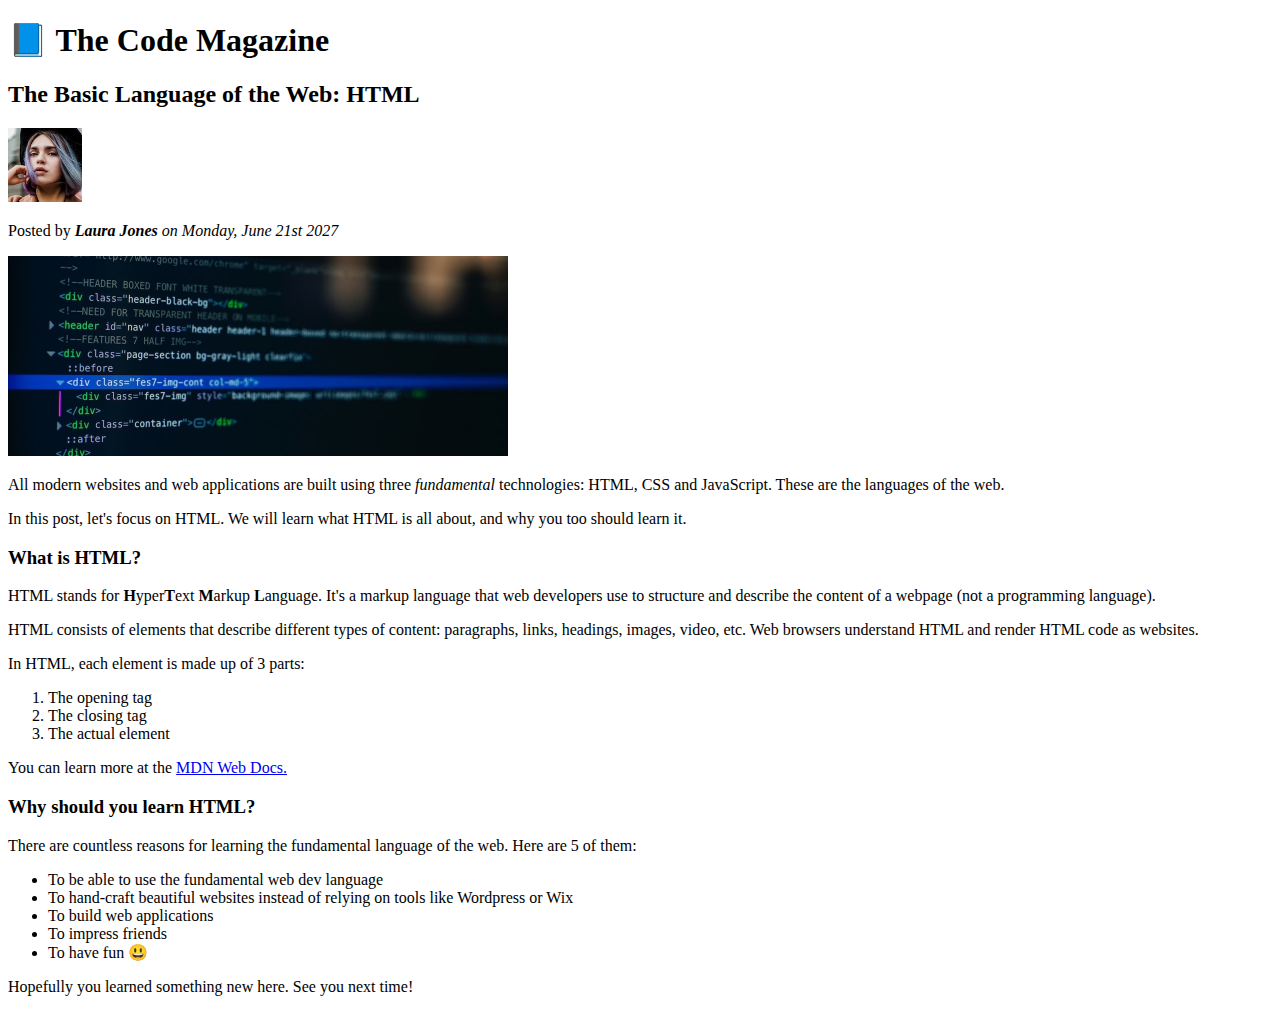
==== starter/02-HTML-Fundamentals/index.html @ 0dfe380a "added the main page structure" ====
<!DOCTYPE html>
<html lang="en">
    <head>
        <meta charset="UTF-8">
        <meta http-equiv="X-UA-Compatible" content="IE=edge">
        <meta name="viewport" content="width=device-width, initial-scale=1.0">
        <title>The Basic Language of the Web: HTML</title>
   
    </head>
    <body>
        <h1 class="main-header" id="main-header">📘 The Code Magazine</h1>


        <h2 class="page-title" id="page-title">The Basic Language of the Web: HTML</h2>
        <img src="laura-jones.jpg" alt="picture of author Laura Jones"  class="author" id="author" width="74" height="74">
        <p class="author" id="author">Posted by <em><strong>Laura Jones</strong> on Monday, June 21st 2027</em></p>

        <img src="post-img.jpg" alt="HTML code on screen" width="500" height="200">
        <p class="first-paragraph">All modern websites and web applications are built using three <em>fundamental</em> technologies: HTML, CSS and JavaScript. These are the languages of the web.</p>

        <p class="sec-paragraph">In this post, let's focus on HTML. We will learn what HTML is all about, and why you too should learn it.</p>

        <h3 class="intro-section">What is HTML?</h3>
        <p>HTML stands for <strong>H</strong>yper<strong>T</strong>ext <strong>M</strong>arkup <strong>L</strong>anguage. It's a markup language that web developers use to structure and describe the content of a webpage (not a programming language).</p>

        <p>HTML consists of elements that describe different types of content: paragraphs, links, headings, images, video, etc. Web browsers understand HTML and render HTML code as websites.</p>

        <p>In HTML, each element is made up of 3 parts:</p>
        <ol class="html-points">
            <li>The opening tag</li>
            <li>The closing tag</li>
            <li>The actual element</li>
        </ol>
        <p>You can learn more at the <a href="https://developer.mozilla.org" target="_blank">MDN Web Docs.</a></p>

        <h3>Why should you learn HTML?</h3>
        <p>There are countless reasons for learning the fundamental language of the web. Here are 5 of them:</p>

        <ul>
            <li>To be able to use the fundamental web dev language</li>
            <li>To hand-craft beautiful websites instead of relying on tools like Wordpress or Wix</li>
            <li>To build web applications</li>
            <li>To impress friends</li>
            <li>To have fun 😃</li>
        </ul>

        <p class="closing-paragraph">Hopefully you learned something new here. See you next time!</p>
    </body>
</html>
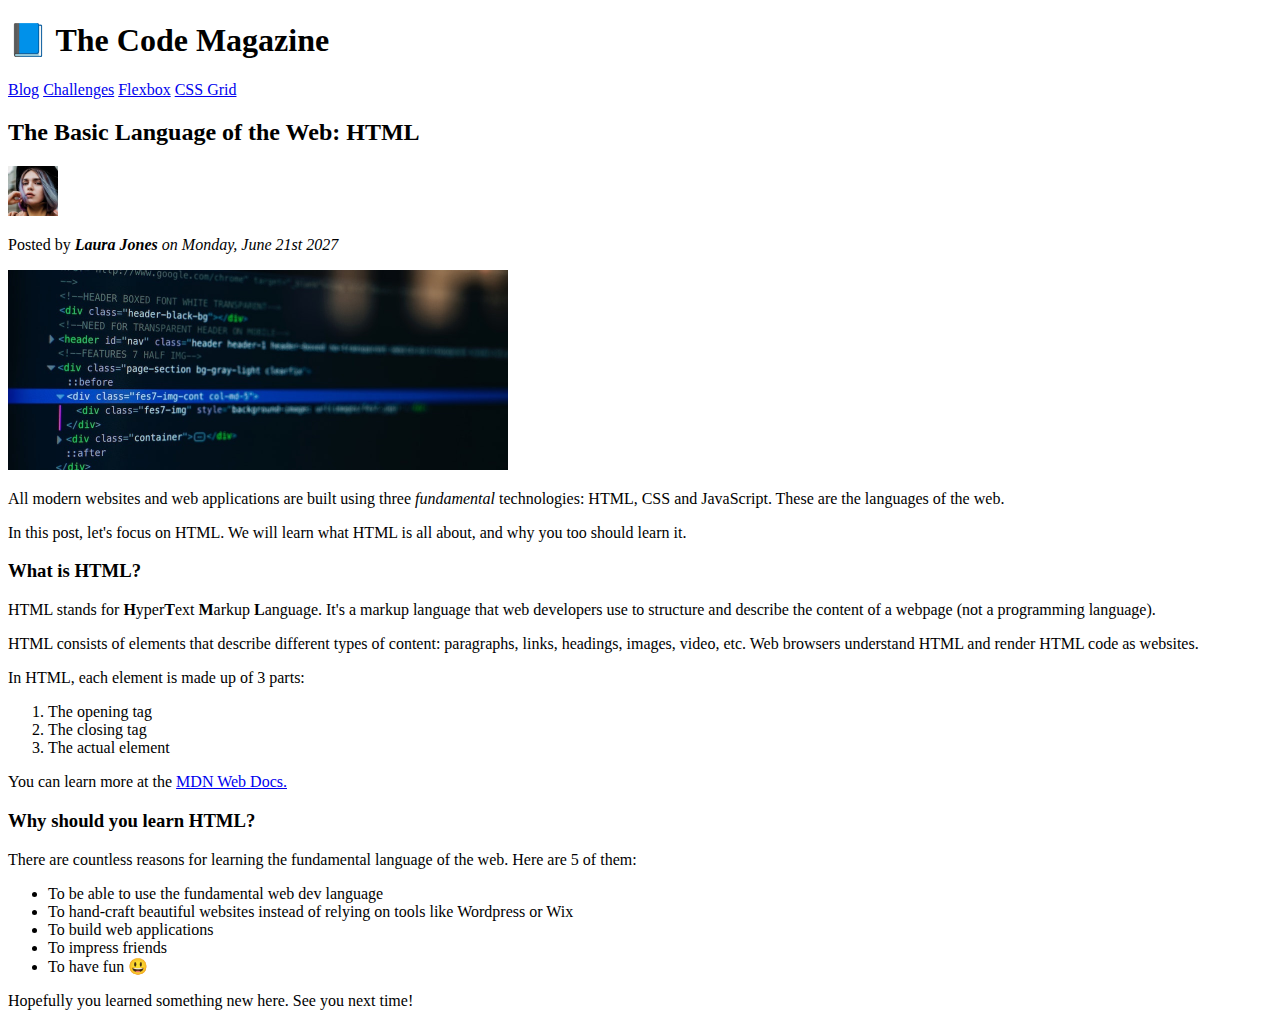
==== commit 7fbf33f5: "added the main structure for blog page" ====
--- a/starter/02-HTML-Fundamentals/index.html
+++ b/starter/02-HTML-Fundamentals/index.html
@@ -9,10 +9,13 @@
     </head>
     <body>
         <h1 class="main-header" id="main-header">📘 The Code Magazine</h1>
-
+            <a href="blog.html">Blog</a>
+            <a href="#" target="_blank">Challenges</a>
+            <a href="https://css-tricks.com/snippets/css/a-guide-to-flexbox/" target="_blank">Flexbox</a>
+            <a href="https://css-tricks.com/snippets/css/complete-guide-grid/" target="_blank">CSS Grid</a>
 
         <h2 class="page-title" id="page-title">The Basic Language of the Web: HTML</h2>
-        <img src="laura-jones.jpg" alt="picture of author Laura Jones"  class="author" id="author" width="74" height="74">
+        <img src="laura-jones.jpg" alt="Headshot of author Laura Jones"  class="author" id="author" width="50" height="50">
         <p class="author" id="author">Posted by <em><strong>Laura Jones</strong> on Monday, June 21st 2027</em></p>
 
         <img src="post-img.jpg" alt="HTML code on screen" width="500" height="200">
@@ -31,7 +34,7 @@
             <li>The closing tag</li>
             <li>The actual element</li>
         </ol>
-        <p>You can learn more at the <a href="https://developer.mozilla.org" target="_blank">MDN Web Docs.</a></p>
+        <p>You can learn more at the <a href="https://developer.mozilla.org/en-US/docs/Learn/HTML" target="_blank">MDN Web Docs.</a></p>
 
         <h3>Why should you learn HTML?</h3>
         <p>There are countless reasons for learning the fundamental language of the web. Here are 5 of them:</p>
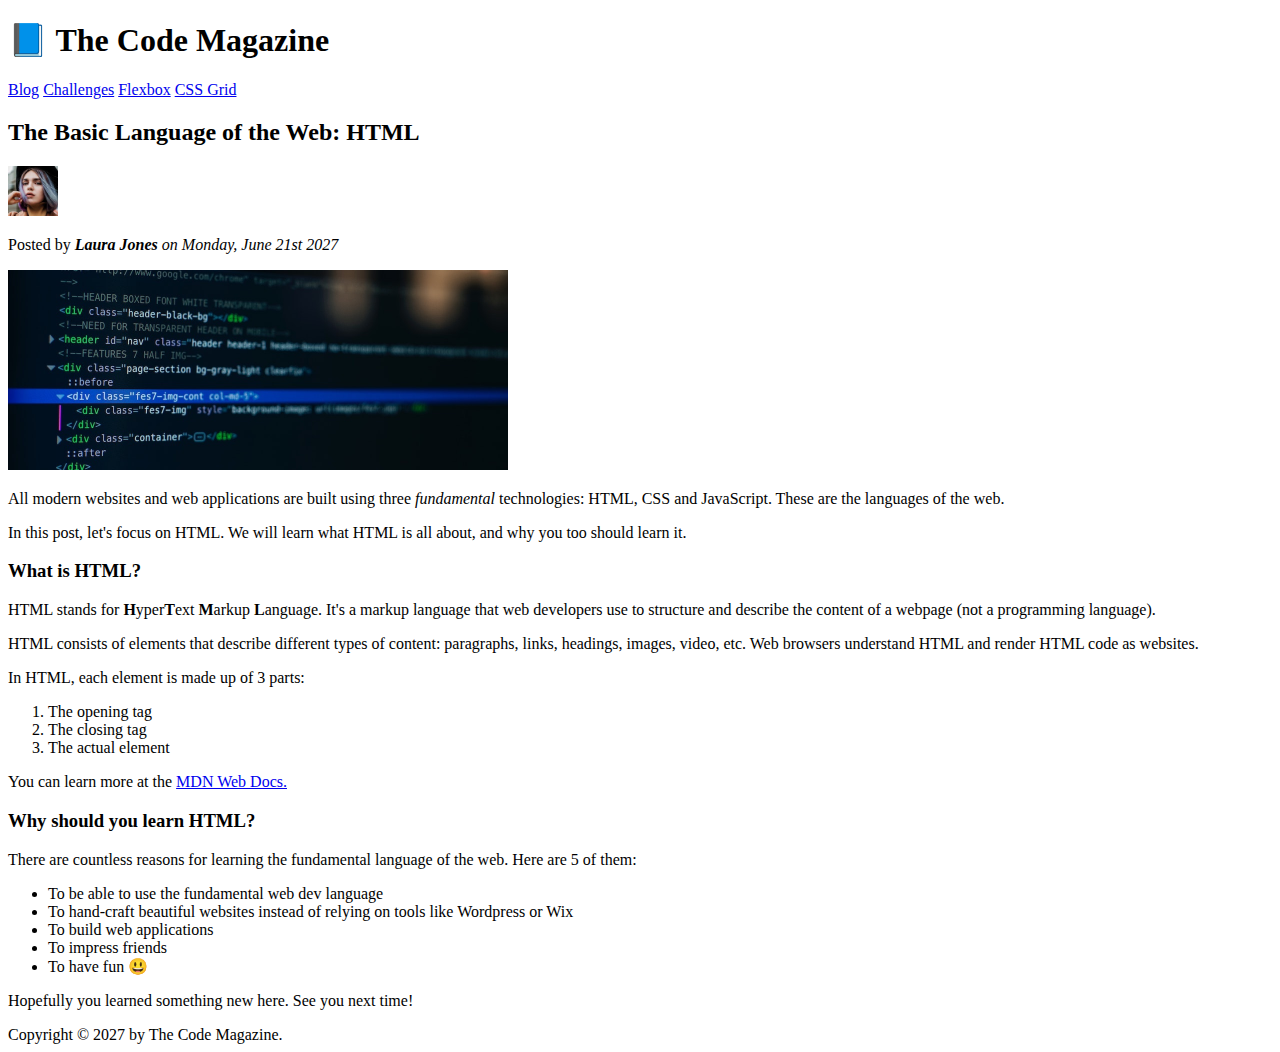
==== commit 7f6a0d74: "added the semantic html5 structure to page" ====
--- a/starter/02-HTML-Fundamentals/index.html
+++ b/starter/02-HTML-Fundamentals/index.html
@@ -8,17 +8,37 @@
    
     </head>
     <body>
+
+    <header class="top-header">
         <h1 class="main-header" id="main-header">📘 The Code Magazine</h1>
-            <a href="blog.html">Blog</a>
+
+        <nav class="nav-bar" id="nav-bar"><a href="blog.html">Blog</a>
             <a href="#" target="_blank">Challenges</a>
             <a href="https://css-tricks.com/snippets/css/a-guide-to-flexbox/" target="_blank">Flexbox</a>
             <a href="https://css-tricks.com/snippets/css/complete-guide-grid/" target="_blank">CSS Grid</a>
+        </nav>
+    </header>
+         
+<article>
+    <header>
+        <h2 class="page-title" id="page-title">The Basic Language of the Web: HTML</h2>
+        <img src="laura-jones.jpg" 
+        alt="Headshot of author Laura Jones"  
+        class="author" 
+        id="author" 
+        width="50" 
+        height="50">
 
-        <h2 class="page-title" id="page-title">The Basic Language of the Web: HTML</h2>
-        <img src="laura-jones.jpg" alt="Headshot of author Laura Jones"  class="author" id="author" width="50" height="50">
-        <p class="author" id="author">Posted by <em><strong>Laura Jones</strong> on Monday, June 21st 2027</em></p>
+        <p class="author" id="author">Posted by <em><strong>Laura Jones</strong> 
+            on Monday, June 21st 2027</em></p>
 
-        <img src="post-img.jpg" alt="HTML code on screen" width="500" height="200">
+        <img 
+        src="post-img.jpg" 
+        alt="HTML code on screen" 
+        width="500" 
+        height="200">
+    </header>
+    
         <p class="first-paragraph">All modern websites and web applications are built using three <em>fundamental</em> technologies: HTML, CSS and JavaScript. These are the languages of the web.</p>
 
         <p class="sec-paragraph">In this post, let's focus on HTML. We will learn what HTML is all about, and why you too should learn it.</p>
@@ -48,5 +68,9 @@
         </ul>
 
         <p class="closing-paragraph">Hopefully you learned something new here. See you next time!</p>
+    </article>
+    <footer>
+        Copyright &copy; 2027 by The Code Magazine.
+    </footer>
     </body>
 </html>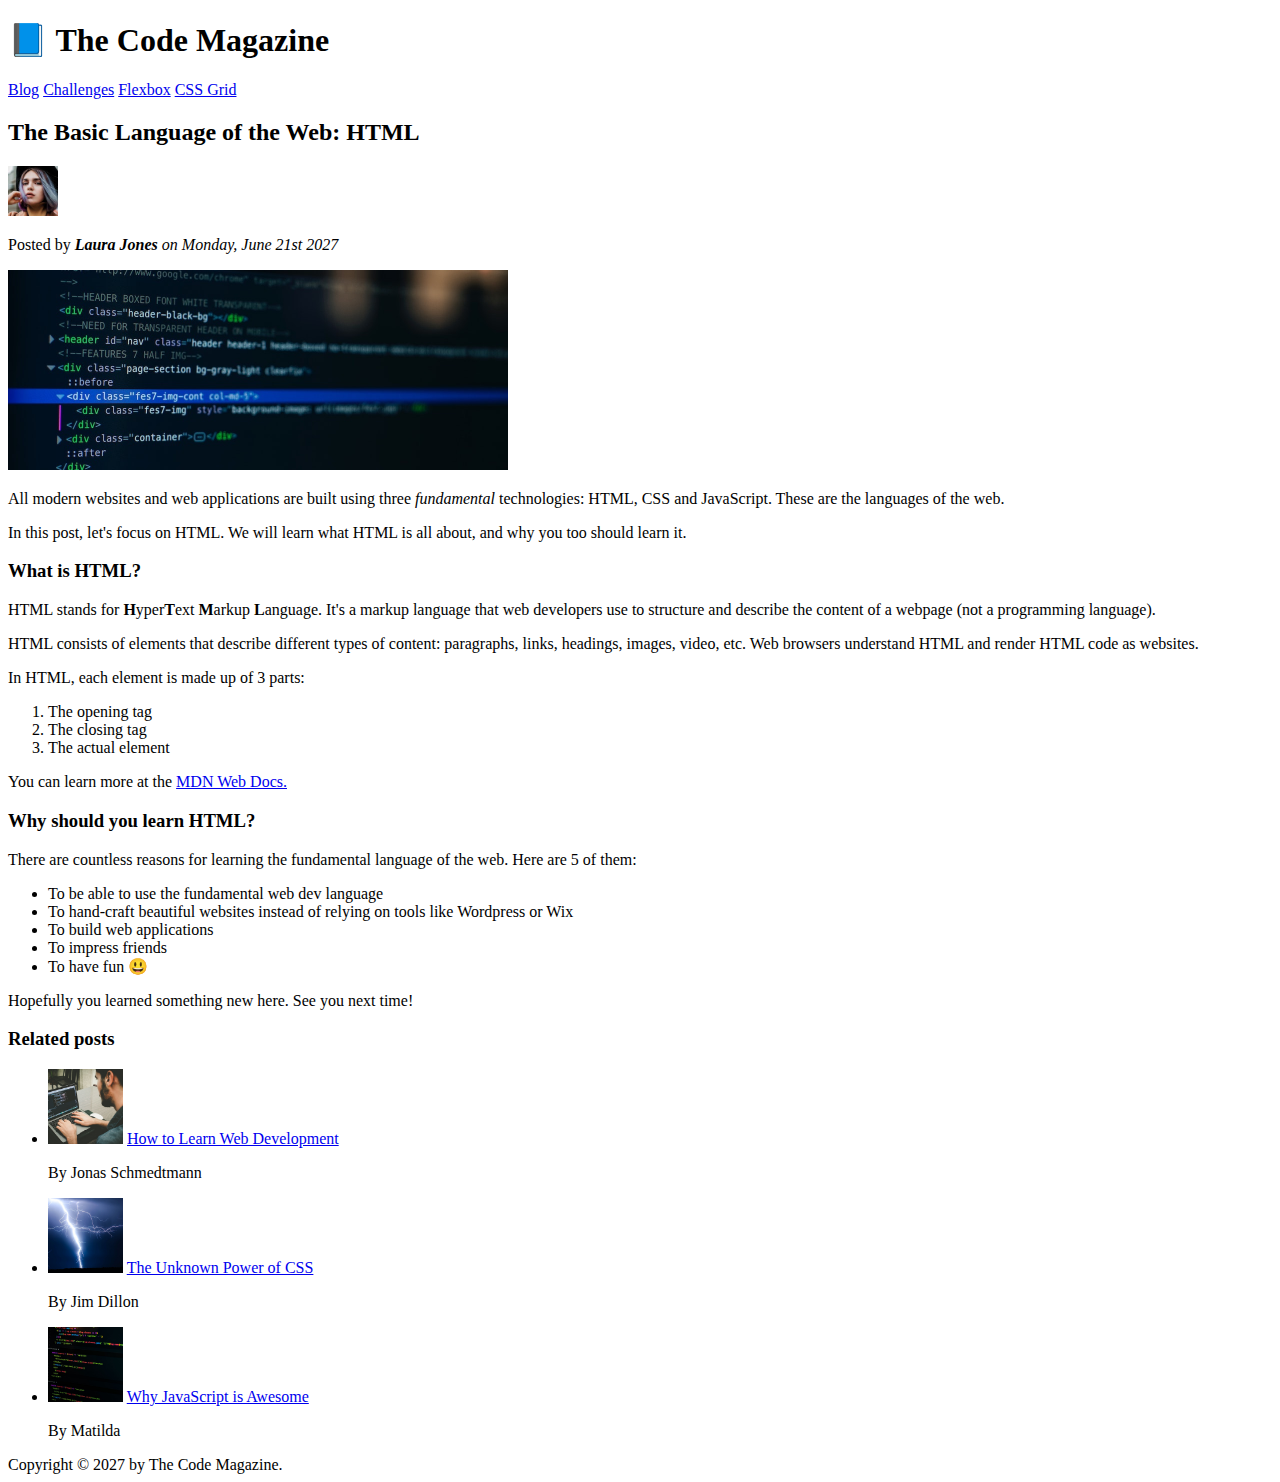
==== commit 9f6d0ba9: "added minor styling" ====
--- a/starter/02-HTML-Fundamentals/index.html
+++ b/starter/02-HTML-Fundamentals/index.html
@@ -22,18 +22,19 @@
 <article>
     <header>
         <h2 class="page-title" id="page-title">The Basic Language of the Web: HTML</h2>
-        <img src="laura-jones.jpg" 
+        <img src="images/laura-jones.jpg" 
         alt="Headshot of author Laura Jones"  
         class="author" 
         id="author" 
         width="50" 
         height="50">
 
-        <p class="author" id="author">Posted by <em><strong>Laura Jones</strong> 
+        <p class="author" id="author">Posted by
+            <em><strong>Laura Jones</strong> 
             on Monday, June 21st 2027</em></p>
 
         <img 
-        src="post-img.jpg" 
+        src="images/post-img.jpg" 
         alt="HTML code on screen" 
         width="500" 
         height="200">
@@ -69,6 +70,27 @@
 
         <p class="closing-paragraph">Hopefully you learned something new here. See you next time!</p>
     </article>
+   
+    <aside>
+        <h3><strong>Related posts</strong></h3>
+        <ul>
+            <li>
+                <img src="images/related-1.jpg" height="75" width="75" alt="person writing code">
+                 <a href="#">How to Learn Web Development</a>
+                 <p>By Jonas Schmedtmann</p>
+            </li>
+            <li>
+                <img src="images/related-2.jpg" height="75" width="75" alt="thunderstorm image">
+                <a href="#">The Unknown Power of CSS</a>
+                <p>By Jim Dillon</p>
+           </li>
+           <li>
+            <img src="images/related-3.jpg" height="75" width="75" alt="picture of JavaScript code">
+            <a href="#">Why JavaScript is Awesome</a>
+            <p>By Matilda</p>
+            </li>
+        </ul>
+    </aside>
     <footer>
         Copyright &copy; 2027 by The Code Magazine.
     </footer>
